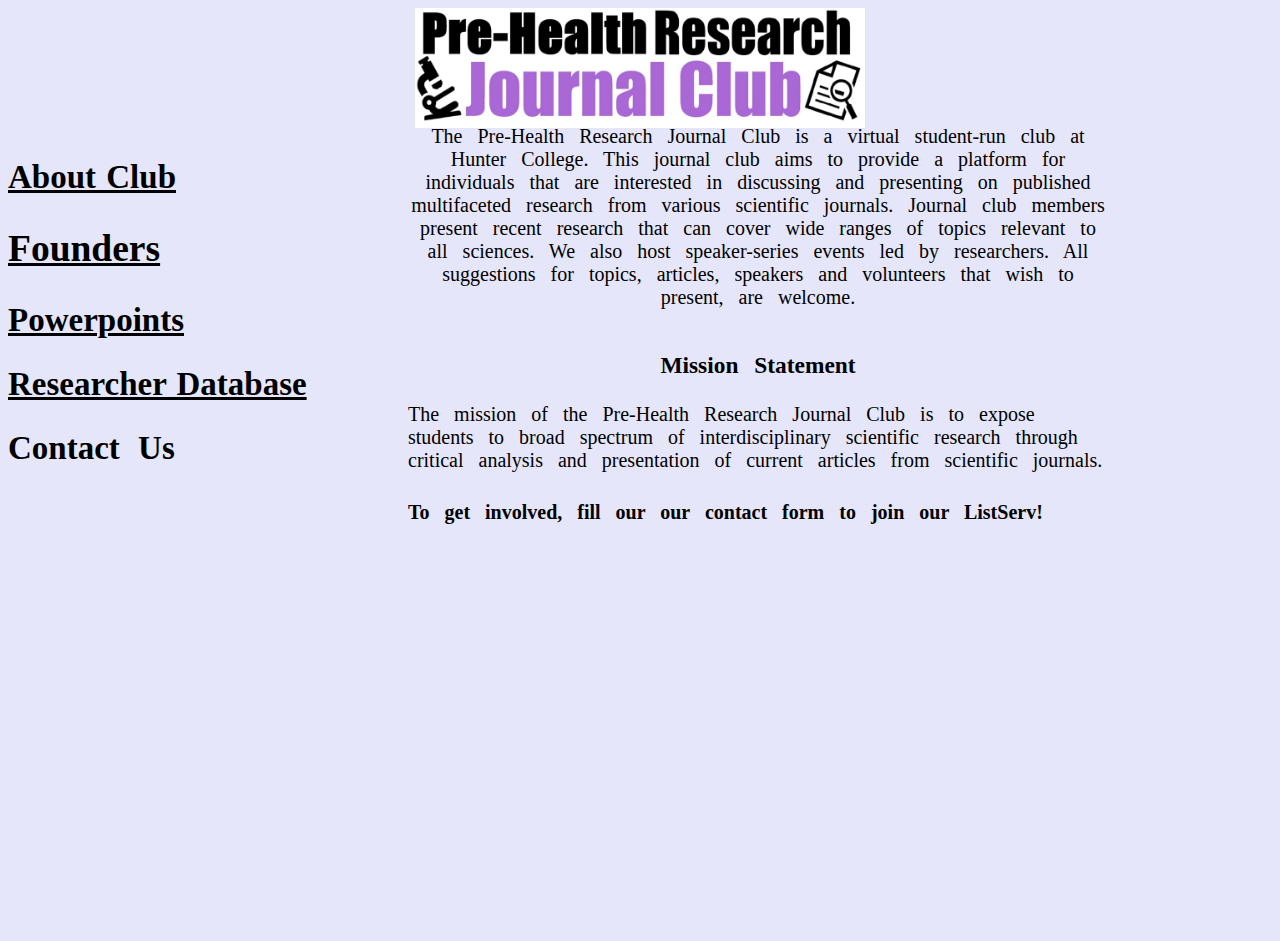
==== index.html @ 6c313036 "Update index.html" ====
<!doctype html>
<html>
<head>
<meta charset="utf-8">
<title>Hunter College Pre-Health Journal Club</title>
</head>
<body class="website">
	    <div class="header"> 
		    <center><img src="./Images/PreHealth.jpg" alt="PreHealth Logo" width="450" height="120" style="text-align:center;"></center>
	</div>
	    <div class="about"><h2><a href ="./index.html" style="color:black">About Club</a></h2>
	    </div>
    <div class="founders"> <h2><a href="./Pages/Hunter_College_PreHealth_Journal_Club_Founders.html" target="_blank" style="color:black;" style="text-decoration:none;">Founders</a></h2>
	    </div>	    
	    <div class="powerpoints"> <h2><a href="./Pages/Hunter_College_PreHealth_Journal_Club_PowerPoints.html" target="_blank" style="color:black;" style="text-decoration:none;"> Powerpoints</a></h2>
	    </div>
	    <div class="researcher_database">  <h2> <a href="./Pages/Hunter_College_PreHealth_Journal_Club_Researcher_Database_webpage.html" target="_blank" style="color:black;" style="text-decoration:none;">Researcher Database</a></h2>
	    </div>
	    <div class="contact">
          <h2> Contact Us</h2>
			<div class="about-club">
				<center><p> The Pre-Health Research Journal Club is a virtual student-run club at Hunter College. This journal club aims to provide a platform for individuals that are interested in discussing and presenting on published multifaceted research from various scientific journals. Journal club members present recent research that can cover wide ranges of topics relevant to all sciences. We also host speaker-series events led by researchers. All suggestions for topics, articles, speakers and volunteers that wish to present, are welcome. </p></center>
			</div>
			<div class="mission">
				<center><h3>Mission Statement</h3></center>
			<div class="mission-1">		
					<p>The mission of the Pre-Health Research Journal Club is to expose students to broad spectrum of interdisciplinary scientific research through critical analysis and presentation of current articles from scientific journals.</p>
			</div>
					<br> 
			<div class="involve">
				<h4>To get involved, fill our our contact form to join our ListServ!</h4>
			  
			</div>
        </div>
			
			
	    
	    
	    
	    
	    
	</div>
	
	</body>
	
	
	
	

</html>
<style> 

/* Header/Logo Title */	
	.website{
    color: black;
    word-spacing: 10px;
	background-color: #E6E6FA; 
		font-family: Baskerville, "Palatino Linotype", Palatino, "Century Schoolbook L", "Times New Roman", "serif";
	
		
    
}
.website{
    color: black;
    word-spacing: 10px;
	background-color: #E6E6FA; 
		font-family: Baskerville, "Palatino Linotype", Palatino, "Century Schoolbook L", "Times New Roman", "serif";
	
.header {
  
}
			  
}
.about {
	color:black;
	text-align:left;
    position: relative;
	
    word-spacing:2px;
	font-size: 22px;
	text-decoration:none;
	
	
}
.founders {
	color:black;
	text-align:left; 
    position: relative;
    font-size: 25px; 
	 text-decoration:none;
	bottom: 1px;
	
	
	
    
} 
.powerpoints { 
	color:black;
    text-align: left;
    word-spacing:5px;
	bottom: 171px;
	right: 85px;
	font-size:22px;
	text-decoration:none;
	
} 
.researcher_database {
	color:black;
    word-spacing: 2px;
   text-align: left;
	font-size:22px; 
	bottom:215px;
	left:220px;
	text-decoration:none;
} 
.contact {
	color:black;
   text-align:left;
	font-size: 22px; 
	bottom: 286px;
	left:490px;
	text-decoration:none;
    
}
	.about-club{
		position:relative; 
		bottom:370px; 
		left:400px; 
		overflow: visible; 
		font-size: 20px;
		width:700px;
}
.mission{
		position:relative; 
		bottom:350px; 
		left:400px; 
		overflow: visible; 
		font-size: 20px;
		width:700px;
	}
	.involve{
		position:relative; 
		bottom: 40px; 
		left: 00px; 
		overflow:visible;
		width:700px;
	}
	
	.body {
		
	}
	
}


</style>
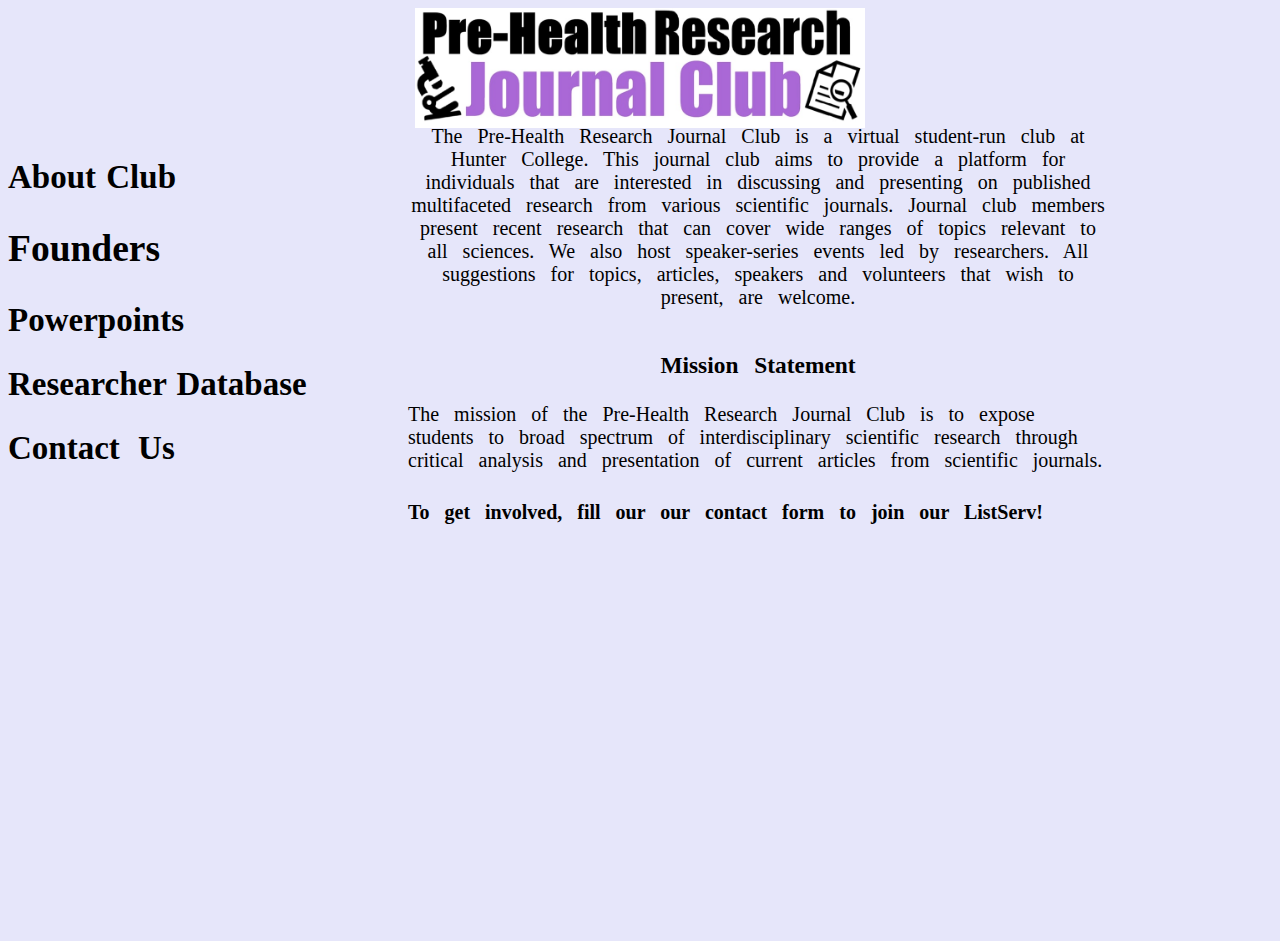
==== commit 01f86056: "Update index.html" ====
--- a/index.html
+++ b/index.html
@@ -8,13 +8,13 @@
 	    <div class="header"> 
 		    <center><img src="./Images/PreHealth.jpg" alt="PreHealth Logo" width="450" height="120" style="text-align:center;"></center>
 	</div>
-	    <div class="about"><h2><a href ="./index.html" style="color:black">About Club</a></h2>
+	    <div class="about"><h2><a href ="./index.html" style="text-decoration:none; color:black;" >About Club</a></h2>
 	    </div>
-    <div class="founders"> <h2><a href="./Pages/Hunter_College_PreHealth_Journal_Club_Founders.html" target="_blank" style="color:black;" style="text-decoration:none;">Founders</a></h2>
+    <div class="founders"> <h2> <a href="./Pages/Hunter_College_PreHealth_Journal_Club_Founders.html" target="_blank" style="text-decoration:none; color:black;" >Founders</a></h2>
 	    </div>	    
-	    <div class="powerpoints"> <h2><a href="./Pages/Hunter_College_PreHealth_Journal_Club_PowerPoints.html" target="_blank" style="color:black;" style="text-decoration:none;"> Powerpoints</a></h2>
+	    <div class="powerpoints"> <h2><a href="./Pages/Hunter_College_PreHealth_Journal_Club_PowerPoints.html" target="_blank" style="text-decoration:none; color:black;" > Powerpoints</a></h2>
 	    </div>
-	    <div class="researcher_database">  <h2> <a href="./Pages/Hunter_College_PreHealth_Journal_Club_Researcher_Database_webpage.html" target="_blank" style="color:black;" style="text-decoration:none;">Researcher Database</a></h2>
+	    <div class="researcher_database">  <h2> <a href="./Pages/Hunter_College_PreHealth_Journal_Club_Researcher_Database_webpage.html" target="_blank" style="text-decoration:none; color:black;" >Researcher Database</a></h2>
 	    </div>
 	    <div class="contact">
           <h2> Contact Us</h2>
@@ -48,6 +48,7 @@
 	
 
 </html>
+
 <style> 
 
 /* Header/Logo Title */	
@@ -73,6 +74,7 @@
 }
 .about {
 	color:black;
+	text-decoration:none;
 	text-align:left;
     position: relative;
 	
@@ -83,6 +85,7 @@
 	
 }
 .founders {
+    text-decoration:none;
 	color:black;
 	text-align:left; 
     position: relative;
@@ -95,6 +98,7 @@
     
 } 
 .powerpoints { 
+    text-decoration:none;
 	color:black;
     text-align: left;
     word-spacing:5px;
@@ -105,6 +109,7 @@
 	
 } 
 .researcher_database {
+    text-decoration:none;
 	color:black;
     word-spacing: 2px;
    text-align: left;
@@ -114,6 +119,7 @@
 	text-decoration:none;
 } 
 .contact {
+    text-decoration:none;
 	color:black;
    text-align:left;
 	font-size: 22px; 
@@ -149,6 +155,7 @@
 	.body {
 		
 	}
+
 	
 }
 
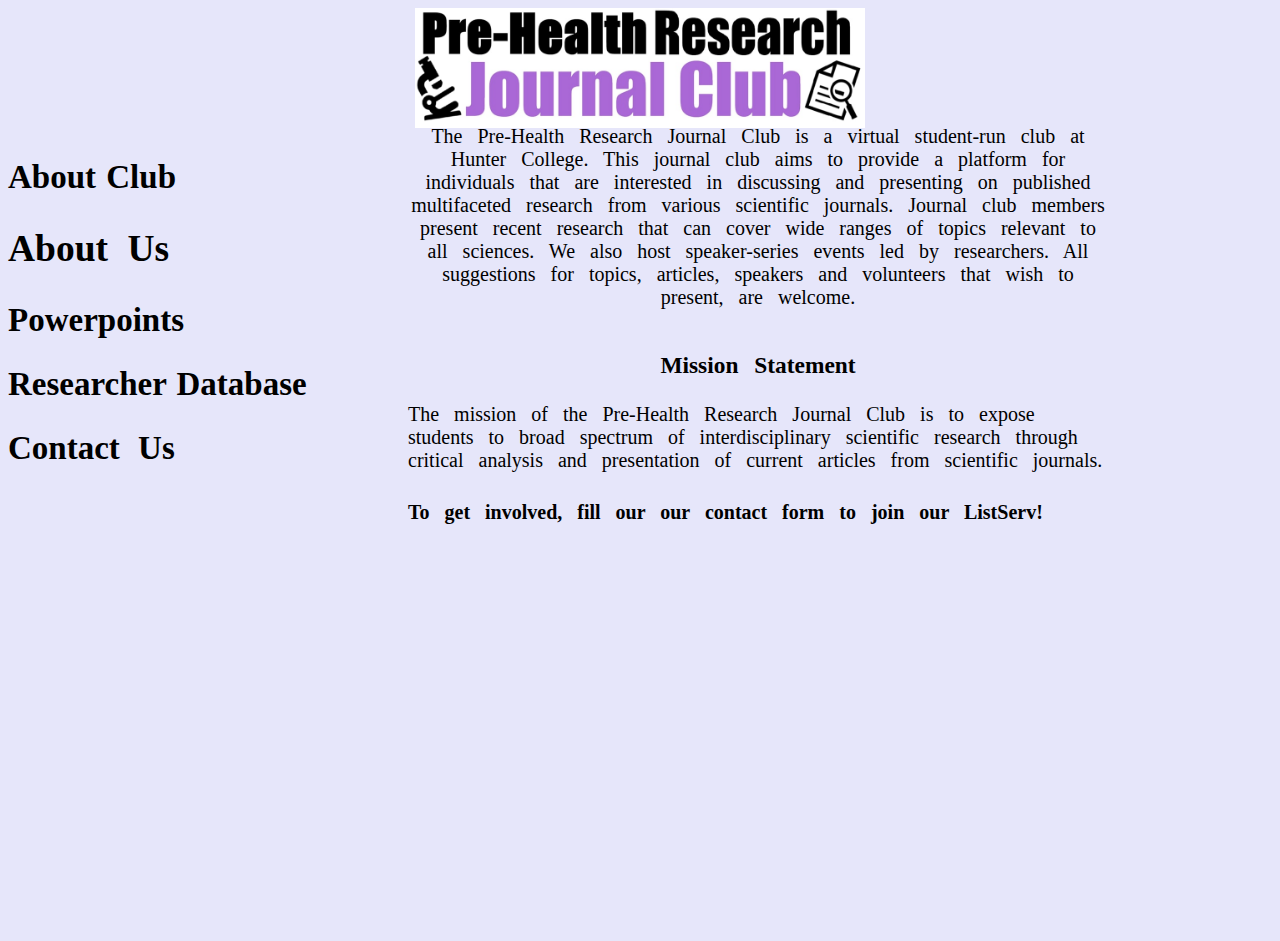
==== commit 1be876e7: "Update index.html" ====
--- a/index.html
+++ b/index.html
@@ -10,7 +10,7 @@
 	</div>
 	    <div class="about"><h2><a href ="./index.html" style="text-decoration:none; color:black;" >About Club</a></h2>
 	    </div>
-    <div class="founders"> <h2> <a href="./Pages/Hunter_College_PreHealth_Journal_Club_Founders.html" target="_blank" style="text-decoration:none; color:black;" >Founders</a></h2>
+    <div class="founders"> <h2> <a href="./Pages/Hunter_College_PreHealth_Journal_Club_Founders.html" target="_blank" style="text-decoration:none; color:black;" >About Us</a></h2>
 	    </div>	    
 	    <div class="powerpoints"> <h2><a href="./Pages/Hunter_College_PreHealth_Journal_Club_PowerPoints.html" target="_blank" style="text-decoration:none; color:black;" > Powerpoints</a></h2>
 	    </div>
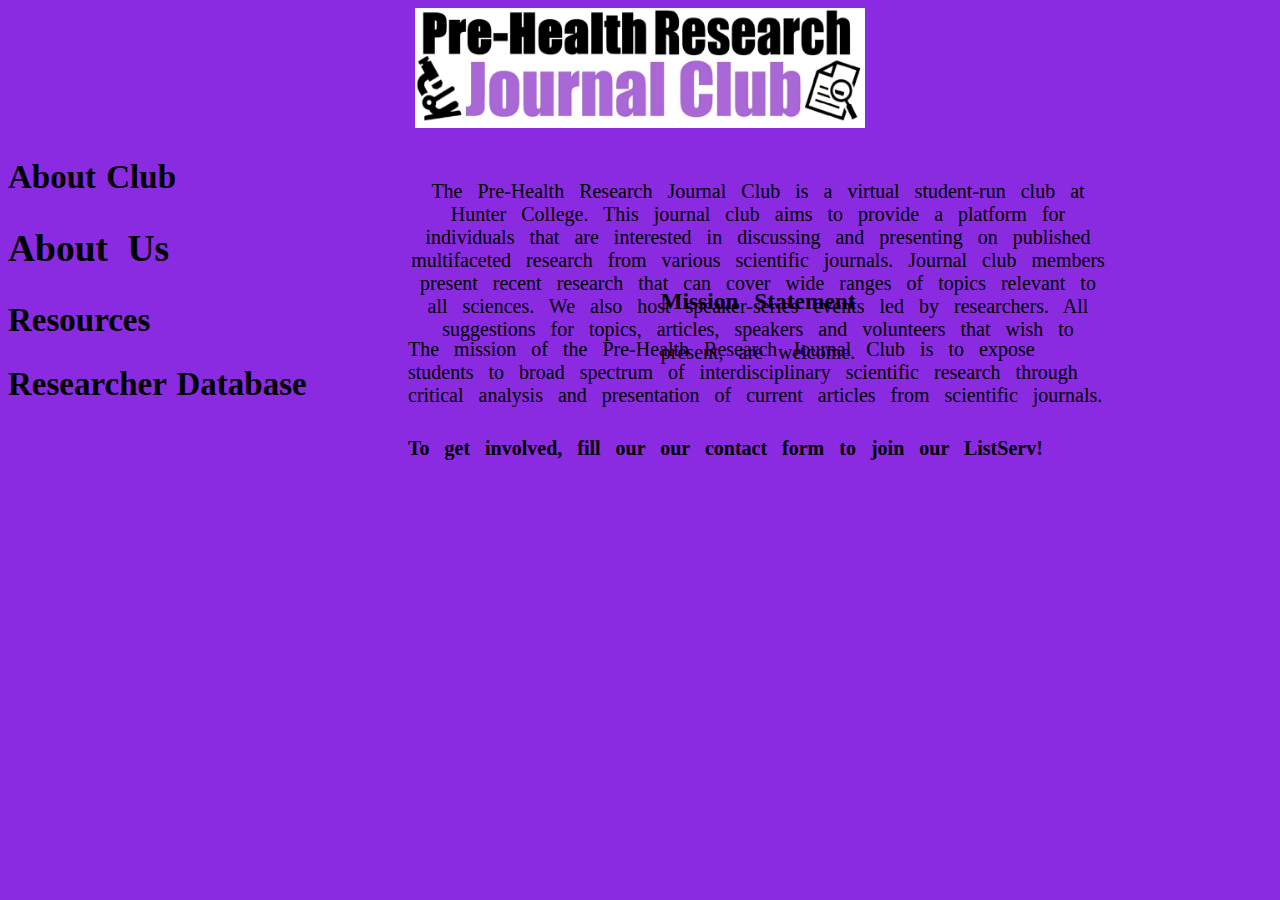
==== commit 1ed7a948: "Update index.html" ====
--- a/index.html
+++ b/index.html
@@ -2,22 +2,21 @@
 <html>
 <head>
 <meta charset="utf-8">
-<title>Hunter College Pre-Health Journal Club</title>
+<title>Pre-Health Journal Club</title>
 </head>
 <body class="website">
 	    <div class="header"> 
 		    <center><img src="./Images/PreHealth.jpg" alt="PreHealth Logo" width="450" height="120" style="text-align:center;"></center>
 	</div>
-	    <div class="about"><h2><a href ="./index.html" style="text-decoration:none; color:black;" >About Club</a></h2>
+	    <div class="about"><h2><a href ="https://srinjoychinargoswami.github.io/PreHealthJournalClub/index.html" style="text-decoration:none; color:black;" >About Club</a></h2>
 	    </div>
-    <div class="founders"> <h2> <a href="./Pages/Hunter_College_PreHealth_Journal_Club_Founders.html" target="_blank" style="text-decoration:none; color:black;" >About Us</a></h2>
+    <div class="founders"> <h2> <a href="./Pages/PreHealth_Journal_Club_Founders.html" target="_blank" style="text-decoration:none; color:black;" >About Us</a></h2>
 	    </div>	    
-	    <div class="powerpoints"> <h2><a href="./Pages/Hunter_College_PreHealth_Journal_Club_PowerPoints.html" target="_blank" style="text-decoration:none; color:black;" > Powerpoints</a></h2>
+	    <div class="powerpoints"> <h2><a href="./Pages/PreHealth_Journal_Club_PowerPoints.html" target="_blank" style="text-decoration:none; color:black;" >Resources</a></h2>
 	    </div>
-	    <div class="researcher_database">  <h2> <a href="./Pages/Hunter_College_PreHealth_Journal_Club_Researcher_Database_webpage.html" target="_blank" style="text-decoration:none; color:black;" >Researcher Database</a></h2>
+	    <div class="researcher_database">  <h2> <a href="./Pages/PreHealth_Journal_Club_Researcher_Database_webpage.html" target="_blank" style="text-decoration:none; color:black;" >Researcher Database</a></h2>
 	    </div>
-	    <div class="contact">
-          <h2> Contact Us</h2>
+	    
 			<div class="about-club">
 				<center><p> The Pre-Health Research Journal Club is a virtual student-run club at Hunter College. This journal club aims to provide a platform for individuals that are interested in discussing and presenting on published multifaceted research from various scientific journals. Journal club members present recent research that can cover wide ranges of topics relevant to all sciences. We also host speaker-series events led by researchers. All suggestions for topics, articles, speakers and volunteers that wish to present, are welcome. </p></center>
 			</div>
@@ -64,7 +63,7 @@
 .website{
     color: black;
     word-spacing: 10px;
-	background-color: #E6E6FA; 
+	background-color: #8A2BE2; 
 		font-family: Baskerville, "Palatino Linotype", Palatino, "Century Schoolbook L", "Times New Roman", "serif";
 	
 .header {
@@ -118,19 +117,10 @@
 	left:220px;
 	text-decoration:none;
 } 
-.contact {
-    text-decoration:none;
-	color:black;
-   text-align:left;
-	font-size: 22px; 
-	bottom: 286px;
-	left:490px;
-	text-decoration:none;
-    
-}
+
 	.about-club{
 		position:relative; 
-		bottom:370px; 
+		bottom:250px; 
 		left:400px; 
 		overflow: visible; 
 		font-size: 20px;
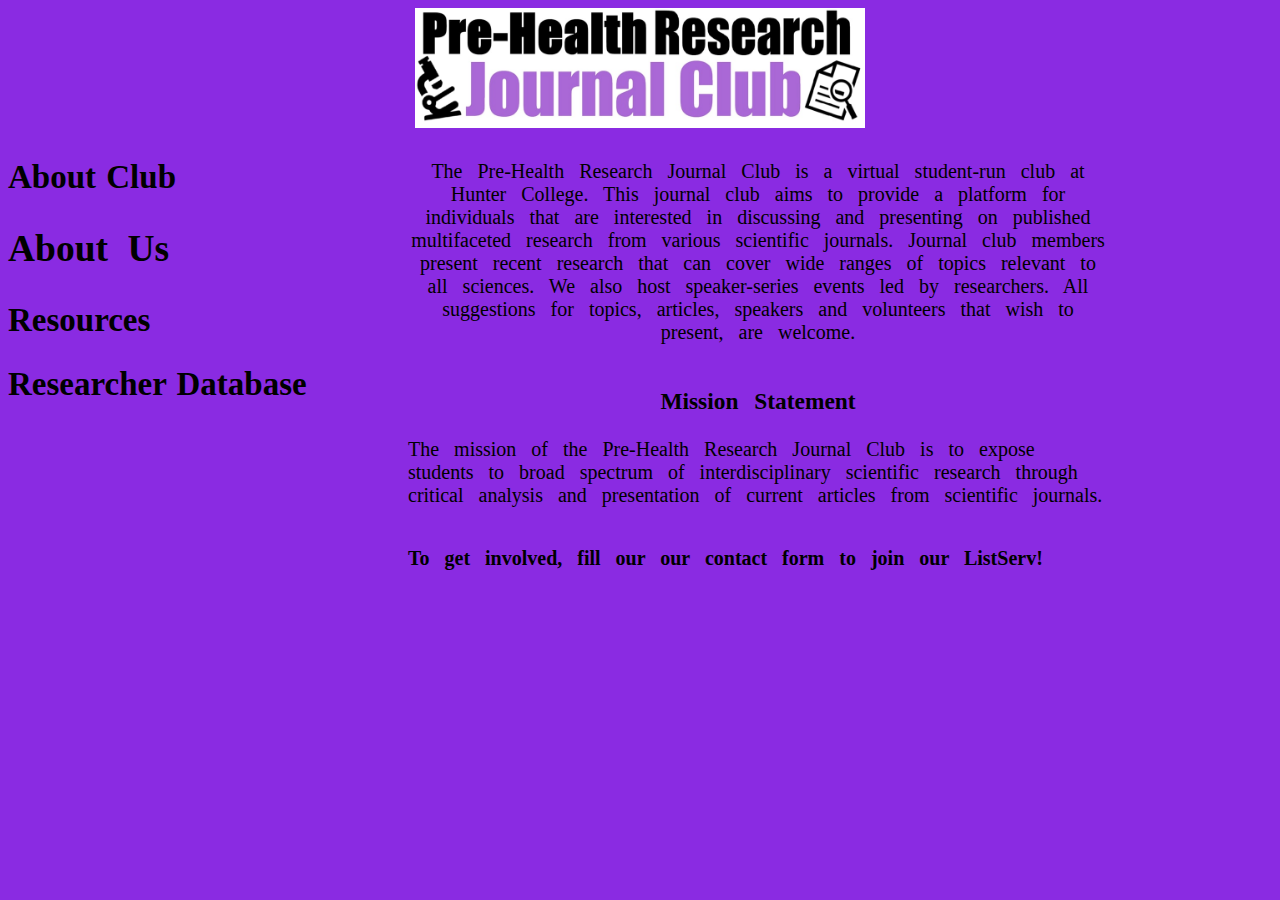
==== commit fe5bd8bc: "Update index.html" ====
--- a/index.html
+++ b/index.html
@@ -120,7 +120,7 @@
 
 	.about-club{
 		position:relative; 
-		bottom:250px; 
+		bottom:270px; 
 		left:400px; 
 		overflow: visible; 
 		font-size: 20px;
@@ -128,7 +128,7 @@
 }
 .mission{
 		position:relative; 
-		bottom:350px; 
+		bottom:250px; 
 		left:400px; 
 		overflow: visible; 
 		font-size: 20px;
@@ -136,7 +136,7 @@
 	}
 	.involve{
 		position:relative; 
-		bottom: 40px; 
+		bottom: 30px; 
 		left: 00px; 
 		overflow:visible;
 		width:700px;
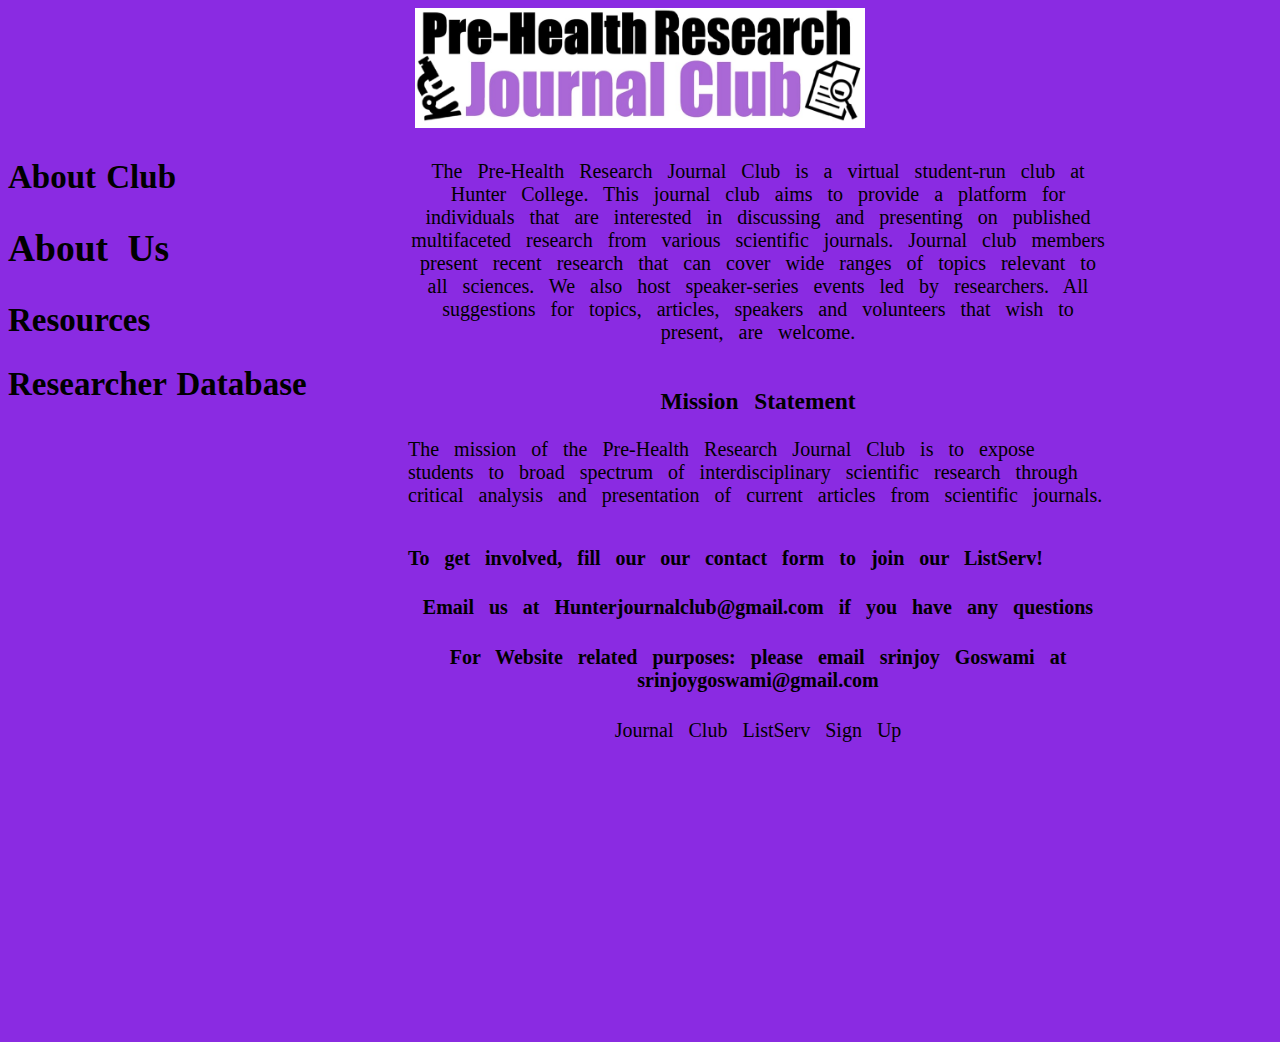
==== commit bc8dbc51: "Update index.html" ====
--- a/index.html
+++ b/index.html
@@ -28,6 +28,11 @@
 					<br> 
 			<div class="involve">
 				<h4>To get involved, fill our our contact form to join our ListServ!</h4>
+				<center><h4>Email us at Hunterjournalclub@gmail.com if you have any questions</h4></center>
+				<center><h4>For Website related purposes: please email srinjoy Goswami at srinjoygoswami@gmail.com</h4></center>
+				<center><p><a href="docs.google.com/document/d/1-0KC83vYfVQ-2freQveH43PWxuab2uWDEGolzrNoIks/mobilebasic" style="text-decoration:none; color:black">Journal Club ListServ Sign Up</a></p></center>
+				
+				
 			  
 			</div>
         </div>
@@ -54,7 +59,7 @@
 	.website{
     color: black;
     word-spacing: 10px;
-	background-color: #E6E6FA; 
+	background-color:#BA55D3;; 
 		font-family: Baskerville, "Palatino Linotype", Palatino, "Century Schoolbook L", "Times New Roman", "serif";
 	
 		
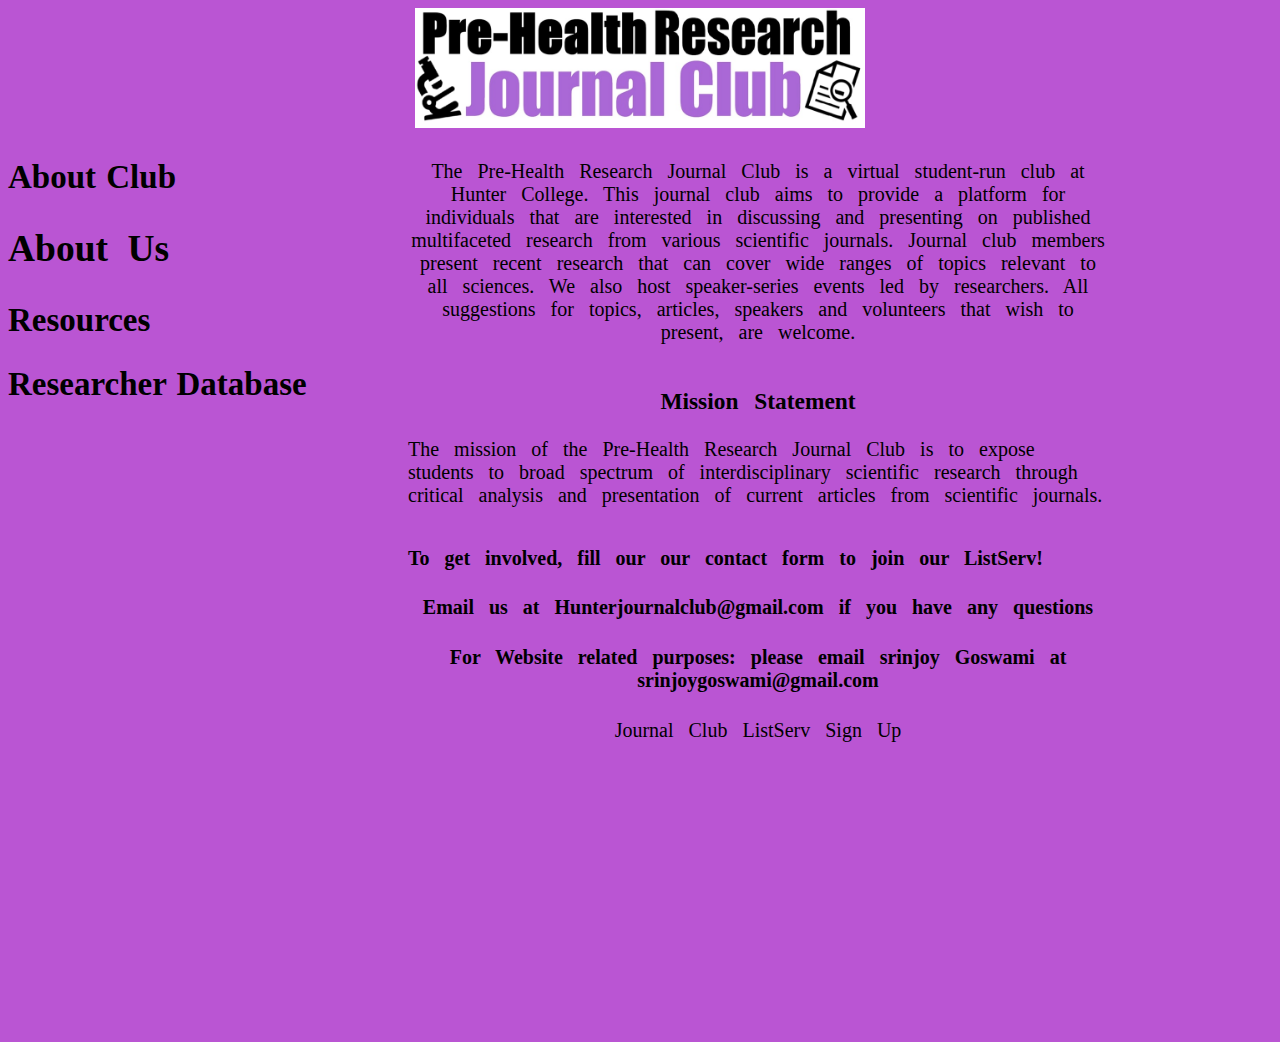
==== commit 7c486588: "Update index.html" ====
--- a/index.html
+++ b/index.html
@@ -2,6 +2,7 @@
 <html>
 <head>
 <meta charset="utf-8">
+<meta name="viewport" content="width=device-width, initial-scale=1">
 <title>Pre-Health Journal Club</title>
 </head>
 <body class="website">
@@ -56,26 +57,18 @@
 <style> 
 
 /* Header/Logo Title */	
-	.website{
-    color: black;
-    word-spacing: 10px;
-	background-color:#BA55D3;; 
-		font-family: Baskerville, "Palatino Linotype", Palatino, "Century Schoolbook L", "Times New Roman", "serif";
-	
-		
-    
-}
+
 .website{
     color: black;
     word-spacing: 10px;
-	background-color: #8A2BE2; 
-		font-family: Baskerville, "Palatino Linotype", Palatino, "Century Schoolbook L", "Times New Roman", "serif";
-	
+	background-color: #BA55D3; 
+		font-family: Baskerville, "Palatino Linotype", Palatino, "Century Schoolbook L", "Times New Roman", "serif";		
+}	
 .header {
   
 }
 			  
-}
+
 .about {
 	color:black;
 	text-decoration:none;
@@ -153,6 +146,17 @@
 
 	
 }
+@viewport {
+  width: device-width ;
+  zoom: 1.0 ;
+}
+@-ms-viewport {
+  width: device-width ;
+}
+	
+@media screen and (min-width:320px) and (max-width:812px) {
+  /* for screens that are at least 320 pixels wide but less than or equal to 640 pixels wide */
+}	
 
 
 </style>
